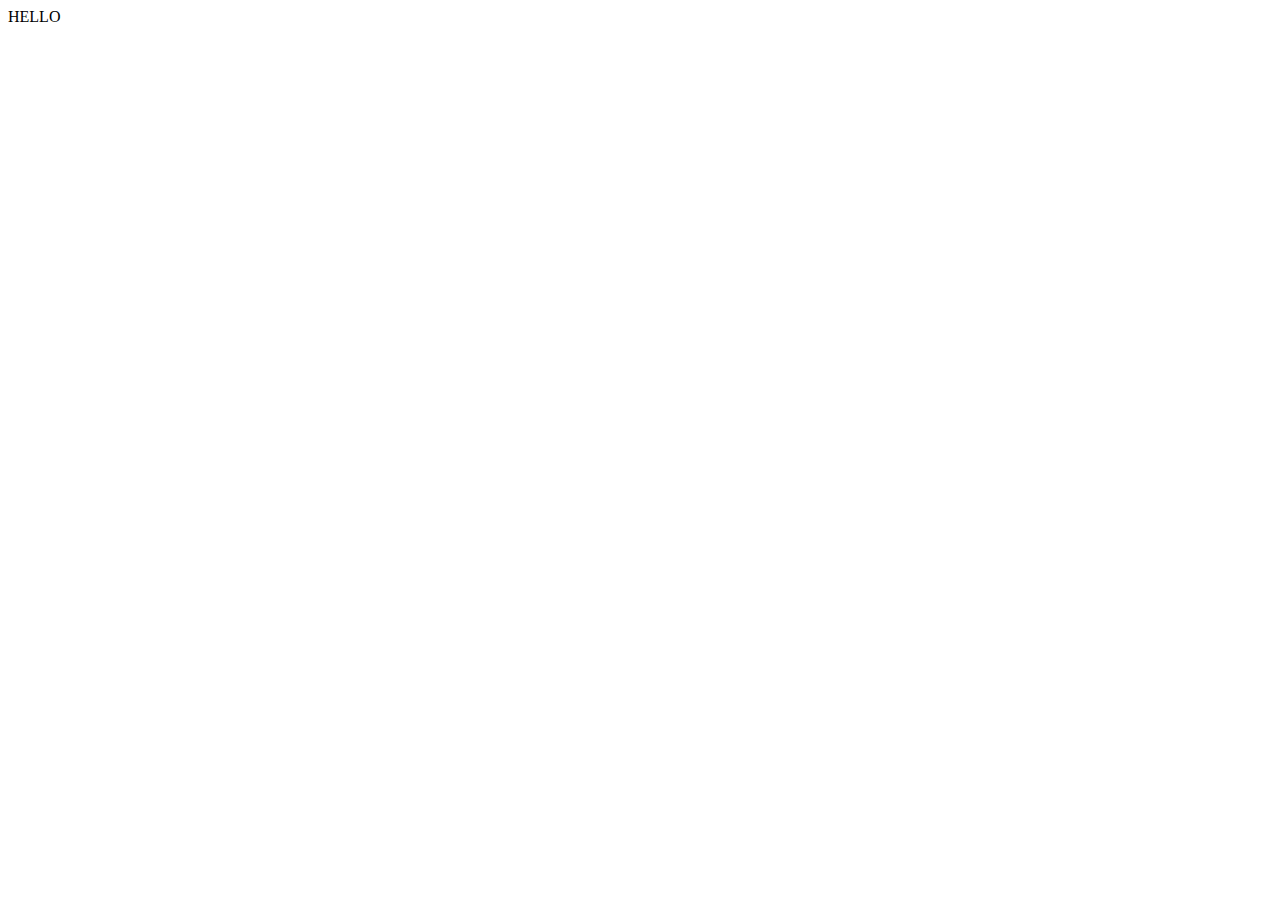
==== contact.html @ 3ab114ac "updating for class" ====
<!DOCTYPE <!DOCTYPE html>
<html>
<head>
    <meta charset="utf-8" />
    <meta http-equiv="X-UA-Compatible" content="IE=edge">
    <title>Page Title</title>
    <meta name="viewport" content="width=device-width, initial-scale=1">
    <link rel="stylesheet" type="text/css" media="screen" href="main.css" />
    <script src="main.js"></script>
</head>
<body>
    <P>HELLO</P>
</body>
</html>
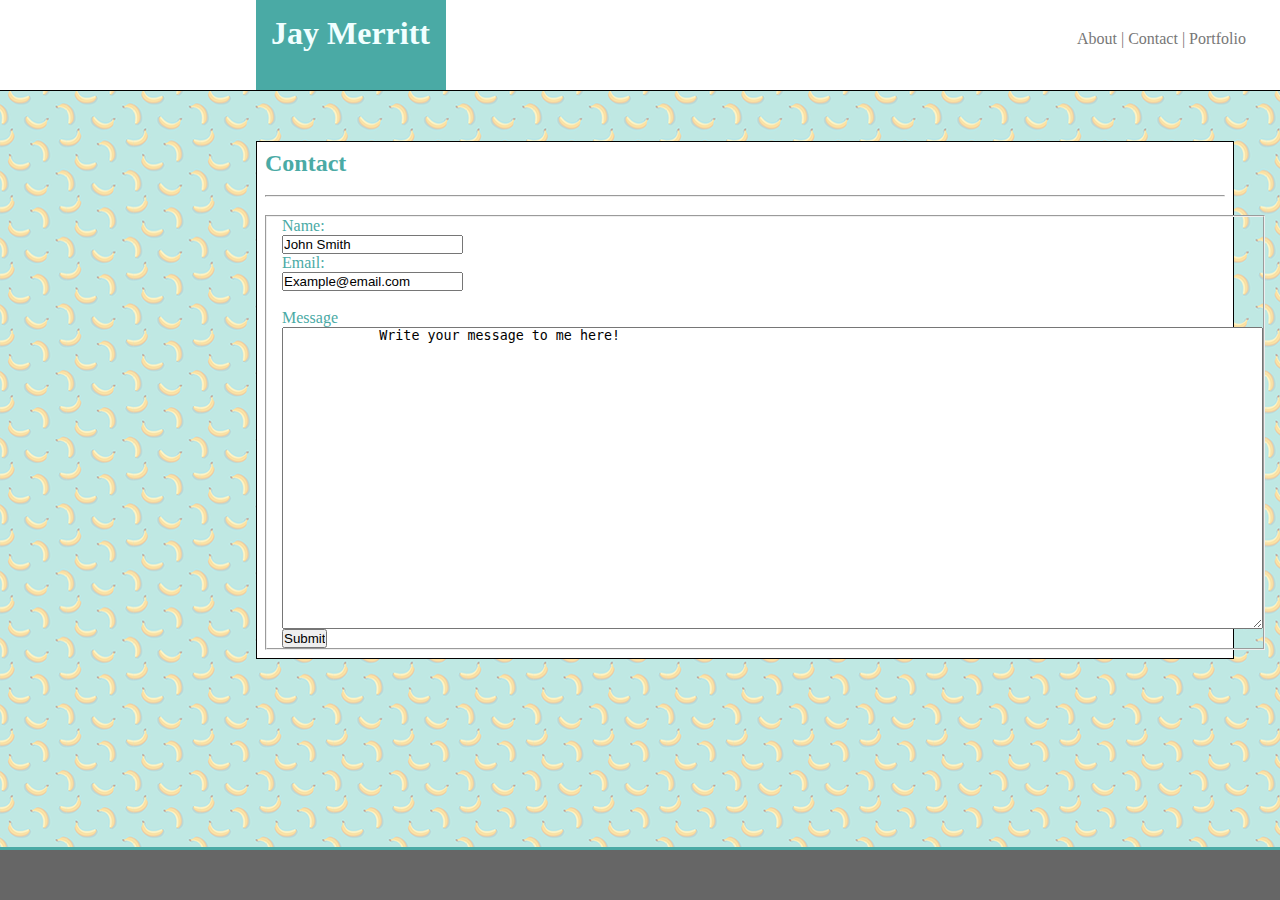
==== commit c5fc99fb: "final" ====
--- a/contact.html
+++ b/contact.html
@@ -5,10 +5,53 @@
     <meta http-equiv="X-UA-Compatible" content="IE=edge">
     <title>Page Title</title>
     <meta name="viewport" content="width=device-width, initial-scale=1">
-    <link rel="stylesheet" type="text/css" media="screen" href="main.css" />
+    <link rel="stylesheet" type="text/css" media="screen" href="assets/css/style.css" />
     <script src="main.js"></script>
 </head>
 <body>
-    <P>HELLO</P>
+        <header>
+    
+                <div class="topbar">
+                    <h1 class="name">Jay Merritt</h1>
+                
+                    <div id="navbar">  
+                    <a href="index.html">About | </a>
+                    <a href="contact.html">Contact | </a>
+                    <a href="portfolio.html">Portfolio  </a>
+                    </div>
+                </div>
+                
+                </header>
+
+<div class="contact">
+    <h2>Contact</h2>
+    <br>
+    <hr>
+    <br>
+    <form action="/action_page.php">
+        <fieldset>
+        
+          Name:<br>
+          <input type="text" name="firstname" value="John Smith"><br>
+          Email:<br>
+          <input type="text" name="lastname" value="Example@email.com"><br><br>
+          
+          Message
+      <textarea rows="20" cols="120">
+            Write your message to me here!
+            </textarea>
+            <br>
+            <input type="submit" value="Submit"></fieldset>   
+     
+      </form>
+
+
+
+</div>
+
+<footer class="footer">
+
+    </footer>
+    
 </body>
 </html>--- a/assets/css/style.css
+++ b/assets/css/style.css
@@ -0,0 +1,132 @@
+/* css for about me page
+trying to have links slightly smaller font than my name */
+.topbar {
+color: azure;
+background: #4aaaa5;
+position: relative;
+margin-left: 20%;
+width: 960px;
+height: 60px;
+padding: 15px;
+}
+
+* {
+    margin: 0;
+    padding: 0;
+}
+
+
+header {
+ border-bottom: black 1px solid;
+    background: white;
+    height: 90px;
+}
+
+
+
+
+#navbar {
+
+position: absolute;
+right: 0%;
+top: 0px;
+bottom: 0%;
+width: 800px;
+background: white;
+text-align:right;
+float: right;
+padding-top: 30px;
+
+
+
+}
+
+a{
+    text-decoration: none;
+    color: #777777;
+}
+
+
+
+body {
+    background:url("../images/bananas.png")
+
+}
+
+#aboutme {
+background:  #ffffff;
+width: 960px;
+margin-left: 20%;
+color:#4aaaa5;
+margin-top: 50px;
+
+padding: 15px;
+border: 1px solid black;
+font-size: 20px;
+
+
+ }
+ .clearfix::after {
+    content: "";
+    display: block;
+    clear: both;
+
+  }
+
+ .pic {float: left;
+    margin: 10px 10px 10px 10px;
+
+
+
+ }
+
+p{ 
+    margin:15 15 15 15;
+    line-height: 200%;
+    /* float: right; */
+}
+
+.footer{ 
+background-color: #666666;
+width: 100%;
+height: 50px;
+position:fixed;
+bottom: 0;
+border-top: #4aaaa5 3px solid;
+position: fixed;left: 0%;
+}
+
+.contact {
+    background:  #ffffff;
+width: 960px;
+margin-left: 20%;
+color:#4aaaa5;
+margin-top: 50px;
+
+padding:8px;
+border: 1px solid black
+
+
+}
+
+fieldset {padding-left: 15px;
+    
+}
+
+img {
+    width: 280px;
+    height: 180px;
+    float: left;
+    margin: 15px;
+}
+
+.portfolio {background:  #ffffff;
+    width: 960px;
+    margin-left: 20%;
+    color:#4aaaa5;
+    margin-top: 50px;
+    
+    padding: 15px;
+    border: 3px solid black;
+    font-size: 20px;
+    overflow:auto}